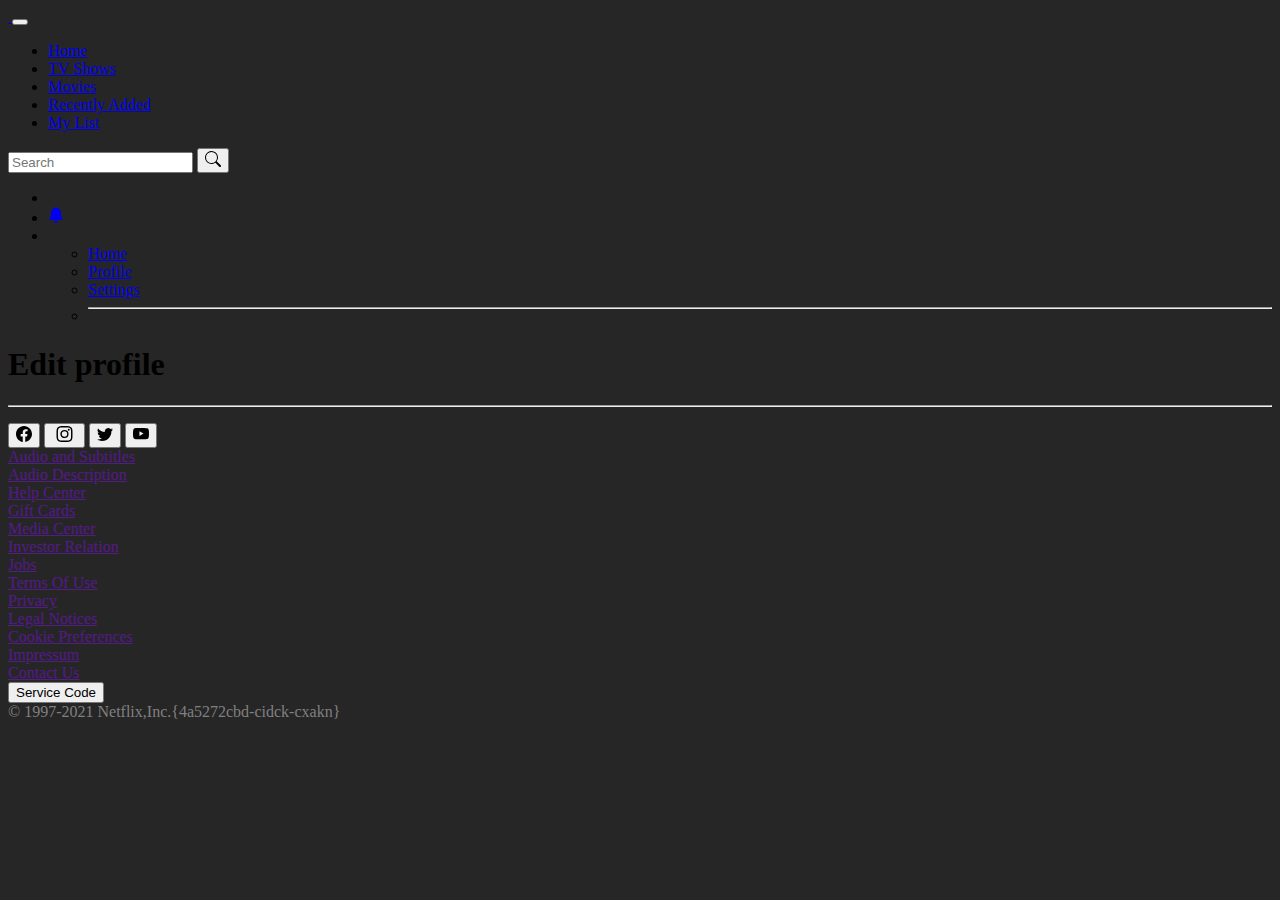
==== netflixprofile.html @ 1c33d5e5 "linked page to navbar" ====
<!doctype html>
<html lang="en">
  <head>
    <!-- Required meta tags -->
    <meta charset="utf-8">
    <meta name="viewport" content="width=device-width, initial-scale=1">

    <!-- Bootstrap CSS -->
    <link href="https://cdn.jsdelivr.net/npm/bootstrap@5.0.0-beta2/dist/css/bootstrap.min.css" rel="stylesheet" integrity="sha384-BmbxuPwQa2lc/FVzBcNJ7UAyJxM6wuqIj61tLrc4wSX0szH/Ev+nYRRuWlolflfl" crossorigin="anonymous">
    <link href="styles.css" rel="stylesheet">
    <title>Netflix</title>
  </head>
  <body>

  <nav class="navbar navbar-expand-lg navbar-dark bg-dark">
  <div class="container">
  <a class="navbar-brand m-3" href="#">
  <img src="/Users/colemanrose/Downloads/netflix-ui-start/assets/netflix_logo.png" width="100" height="auto" alt="">
  </a>
   <button class="navbar-toggler" type="button" data-bs-toggle="collapse" data-bs-target="#navbarSupportedContent" aria-controls="navbarSupportedContent" aria-expanded="false" aria-label="Toggle navigation">
      <span class="navbar-toggler-icon"></span>
    </button>
  <div class="collapse navbar-collapse" id="navbarSupportedContent">
    <ul class="navbar-nav mr-auto">
      <li class="nav-item active">
        <a class="nav-link" href="netflixhome.html">Home</a>
      </li>
      <li class="nav-item">
        <a class="nav-link" href="#">TV Shows</a>
      </li>
      <li class="nav-item">
        <a class="nav-link" href="#">Movies</a>
      </li>
      <li class="nav-item">
        <a class="nav-link" href="#">Recently Added</a>
      </li>
      <li class="nav-item">
        <a class="nav-link" href="#">My List</a>
      </li>
        </div>
      </li>
    </ul>
    <form class="form-inline my-2 my-lg-0">
      <input class="form-control mr-sm-2 d-none" type="search" placeholder="Search" aria-label="Search">
      <button class="btn btn-outline-dark text-light my-2 my-sm-0" type="submit"><svg xmlns="http://www.w3.org/2000/svg" width="16" height="16" fill="currentColor" class="bi bi-search" viewBox="0 0 16 16">
      <path d="M11.742 10.344a6.5 6.5 0 1 0-1.397 1.398h-.001c.03.04.062.078.098.115l3.85 3.85a1 1 0 0 0 1.415-1.414l-3.85-3.85a1.007 1.007 0 0 0-.115-.1zM12 6.5a5.5 5.5 0 1 1-11 0 5.5 5.5 0 0 1 11 0z"/>
      </svg></button>
    </form>
    <ul class="navbar-nav mr-auto">
      <li class="nav-item active">
        <a class="nav-link" href="#"><img src="/Users/colemanrose/Downloads/netflix-ui-start/assets/kids_icon.png" width="40" height="auto" alt=""></a>
      </li>
      <li class="nav-item">
        <a class="nav-link" href="#"><svg xmlns="http://www.w3.org/2000/svg" width="16" height="16" fill="currentColor" class="bi bi-bell-fill text-light mt-2" viewBox="0 0 16 16">
        <path d="M8 16a2 2 0 0 0 2-2H6a2 2 0 0 0 2 2zm.995-14.901a1 1 0 1 0-1.99 0A5.002 5.002 0 0 0 3 6c0 1.098-.5 6-2 7h14c-1.5-1-2-5.902-2-7 0-2.42-1.72-4.44-4.005-4.901z"/>
        </svg></a>
      </li>
      <li class="nav-item dropdown mr-auto">
            <a class="nav-link dropdown-toggle" href="#" id="navbarDropdown" role="button" data-bs-toggle="dropdown" aria-expanded="false">
              <img src="/Users/colemanrose/Downloads/netflix-ui-start/assets/avatar.png" width="40" height="auto" alt="">
            </a>
            <ul class="dropdown-menu" aria-labelledby="navbarDropdown">
              <li><a class="dropdown-item" href="netflixhome.html">Home</a></li>
              <li><a class="dropdown-item" href="netflixprofile.html">Profile</a></li>
              <li><a class="dropdown-item" href="netflixsettings.html">Settings</a></li>
              <li><hr class="dropdown-divider"></li>
            </ul>
      </li>
    </ul>
  </div>
</div>
</nav>

<div class="jumbotron bg-#262626 text-light text-center">
  <h1 class="display-4">Edit profile</h1>
  <hr class="my-4">
  </p>
</div>

    <script src="https://cdn.jsdelivr.net/npm/bootstrap@5.0.0-beta2/dist/js/bootstrap.bundle.min.js" integrity="sha384-b5kHyXgcpbZJO/tY9Ul7kGkf1S0CWuKcCD38l8YkeH8z8QjE0GmW1gYU5S9FOnJ0" crossorigin="anonymous"></script>
    <script src="js/script.js"></script>
  </body>
  <footer>
    <div class="container">
      <div class="row">
        <div class="col-12">
          <button type="button" class="btn btn-secondary btn-dark">
            <!--<i class="bi bi-facebook"></i-->
            <svg
              xmlns="http://www.w3.org/2000/svg"
              width="16"
              height="16"
              fill="currentColor"
              class="bi bi-facebook"
              viewBox="0 0 16 16"
            >
              <path
                d="M16 8.049c0-4.446-3.582-8.05-8-8.05C3.58 0-.002 3.603-.002 8.05c0 4.017 2.926 7.347 6.75 7.951v-5.625h-2.03V8.05H6.75V6.275c0-2.017 1.195-3.131 3.022-3.131.876 0 1.791.157 1.791.157v1.98h-1.009c-.993 0-1.303.621-1.303 1.258v1.51h2.218l-.354 2.326H9.25V16c3.824-.604 6.75-3.934 6.75-7.951z"
              />
            </svg>
          </button>

          <button type="button" class="btn btn-secondary btn-dark">
            <svg
              xmlns="http://www.w3.org/2000/svg"
              width="25"
              height="16"
              fill="currentColor"
              class="bi bi-instagram"
              viewBox="0 0 16 16"
            >
              <path
                d="M8 0C5.829 0 5.556.01 4.703.048 3.85.088 3.269.222 2.76.42a3.917 3.917 0 0 0-1.417.923A3.927 3.927 0 0 0 .42 2.76C.222 3.268.087 3.85.048 4.7.01 5.555 0 5.827 0 8.001c0 2.172.01 2.444.048 3.297.04.852.174 1.433.372 1.942.205.526.478.972.923 1.417.444.445.89.719 1.416.923.51.198 1.09.333 1.942.372C5.555 15.99 5.827 16 8 16s2.444-.01 3.298-.048c.851-.04 1.434-.174 1.943-.372a3.916 3.916 0 0 0 1.416-.923c.445-.445.718-.891.923-1.417.197-.509.332-1.09.372-1.942C15.99 10.445 16 10.173 16 8s-.01-2.445-.048-3.299c-.04-.851-.175-1.433-.372-1.941a3.926 3.926 0 0 0-.923-1.417A3.911 3.911 0 0 0 13.24.42c-.51-.198-1.092-.333-1.943-.372C10.443.01 10.172 0 7.998 0h.003zm-.717 1.442h.718c2.136 0 2.389.007 3.232.046.78.035 1.204.166 1.486.275.373.145.64.319.92.599.28.28.453.546.598.92.11.281.24.705.275 1.485.039.843.047 1.096.047 3.231s-.008 2.389-.047 3.232c-.035.78-.166 1.203-.275 1.485a2.47 2.47 0 0 1-.599.919c-.28.28-.546.453-.92.598-.28.11-.704.24-1.485.276-.843.038-1.096.047-3.232.047s-2.39-.009-3.233-.047c-.78-.036-1.203-.166-1.485-.276a2.478 2.478 0 0 1-.92-.598 2.48 2.48 0 0 1-.6-.92c-.109-.281-.24-.705-.275-1.485-.038-.843-.046-1.096-.046-3.233 0-2.136.008-2.388.046-3.231.036-.78.166-1.204.276-1.486.145-.373.319-.64.599-.92.28-.28.546-.453.92-.598.282-.11.705-.24 1.485-.276.738-.034 1.024-.044 2.515-.045v.002zm4.988 1.328a.96.96 0 1 0 0 1.92.96.96 0 0 0 0-1.92zm-4.27 1.122a4.109 4.109 0 1 0 0 8.217 4.109 4.109 0 0 0 0-8.217zm0 1.441a2.667 2.667 0 1 1 0 5.334 2.667 2.667 0 0 1 0-5.334z"
              />
            </svg>
          </button>
          <button type="button" class="btn btn-secondary btn-dark">
            <svg
              xmlns="http://www.w3.org/2000/svg"
              width="16"
              height="16"
              fill="currentColor"
              class="bi bi-twitter"
              viewBox="0 0 16 16"
            >
              <path
                d="M5.026 15c6.038 0 9.341-5.003 9.341-9.334 0-.14 0-.282-.006-.422A6.685 6.685 0 0 0 16 3.542a6.658 6.658 0 0 1-1.889.518 3.301 3.301 0 0 0 1.447-1.817 6.533 6.533 0 0 1-2.087.793A3.286 3.286 0 0 0 7.875 6.03a9.325 9.325 0 0 1-6.767-3.429 3.289 3.289 0 0 0 1.018 4.382A3.323 3.323 0 0 1 .64 6.575v.045a3.288 3.288 0 0 0 2.632 3.218 3.203 3.203 0 0 1-.865.115 3.23 3.23 0 0 1-.614-.057 3.283 3.283 0 0 0 3.067 2.277A6.588 6.588 0 0 1 .78 13.58a6.32 6.32 0 0 1-.78-.045A9.344 9.344 0 0 0 5.026 15z"
              />
            </svg>
          </button>

          <button type="button" class="btn btn-secondary btn-dark">
            <svg
              xmlns="http://www.w3.org/2000/svg"
              width="16"
              height="16"
              fill="currentColor"
              class="bi bi-youtube"
              viewBox="0 0 16 16"
            >
              <path
                d="M8.051 1.999h.089c.822.003 4.987.033 6.11.335a2.01 2.01 0 0 1 1.415 1.42c.101.38.172.883.22 1.402l.01.104.022.26.008.104c.065.914.073 1.77.074 1.957v.075c-.001.194-.01 1.108-.082 2.06l-.008.105-.009.104c-.05.572-.124 1.14-.235 1.558a2.007 2.007 0 0 1-1.415 1.42c-1.16.312-5.569.334-6.18.335h-.142c-.309 0-1.587-.006-2.927-.052l-.17-.006-.087-.004-.171-.007-.171-.007c-1.11-.049-2.167-.128-2.654-.26a2.007 2.007 0 0 1-1.415-1.419c-.111-.417-.185-.986-.235-1.558L.09 9.82l-.008-.104A31.4 31.4 0 0 1 0 7.68v-.123c.002-.215.01-.958.064-1.778l.007-.103.003-.052.008-.104.022-.26.01-.104c.048-.519.119-1.023.22-1.402a2.007 2.007 0 0 1 1.415-1.42c.487-.13 1.544-.21 2.654-.26l.17-.007.172-.006.086-.003.171-.007A99.788 99.788 0 0 1 7.858 2h.193zM6.4 5.209v4.818l4.157-2.408L6.4 5.209z"
              />
            </svg>
          </button>
        </div>
      </div>
      <div class="row">
        <div class="col-6 col-sm-3 col-md-4 col-lg-3">
          <span><a href="">Audio and Subtitles</a></span>
        </div>
        <div class="col-6 col-sm-3 col-md-4 col-lg-3">
          <span><a href="">Audio Description</a></span>
        </div>
        <div class="col-6 col-sm-3 col-md-4 col-lg-3">
          <span><a href="">Help Center</a></span>
        </div>
        <div class="col-6 col-sm-3 col-md-4 col-lg-3">
          <span><a href="">Gift Cards</a></span>
        </div>
        <div class="col-6 col-sm-3 col-md-4 col-lg-3">
          <span><a href="">Media Center</a></span>
        </div>
        <div class="col-6 col-sm-3 col-md-4 col-lg-3">
          <span><a href="">Investor Relation</a></span>
        </div>
        <div class="col-6 col-sm-3 col-md-4 col-lg-3">
          <span><a href="">Jobs</a></span>
        </div>
        <div class="col-6 col-sm-3 col-md-4 col-lg-3">
          <span><a href="">Terms Of Use</a></span>
        </div>
        <div class="col-6 col-sm-3 col-md-4 col-lg-3">
          <span><a href="">Privacy</a></span>
        </div>
        <div class="col-6 col-sm-3 col-md-4 col-lg-3">
          <span><a href="">Legal Notices</a></span>
        </div>
        <div class="col-6 col-sm-3 col-md-4 col-lg-3">
          <span><a href="">Cookie Preferences</a></span>
        </div>
        <div class="col-6 col-sm-3 col-md-4 col-lg-3">
          <span><a href="">Impressum</a></span>
        </div>
        <div class="col-6 col-sm-3 col-md-4 col-lg-3">
          <span><a href="">Contact Us</a></span>
        </div>
      </div>
      <div class="row">
        <div class="col-12 mx-auto px-1 py-3">
          <button type="button" class="btn btn-secondary btn-dark">Service Code</button>
        </div>
        <div class="p-2" style="color: grey">
          © 1997-2021 Netflix,Inc.{4a5272cbd-cidck-cxakn}
        </div>
      </div>
    </div>
  </footer>

</html>
---- styles.css ----
body {
    background-color:#262626 !important;
}
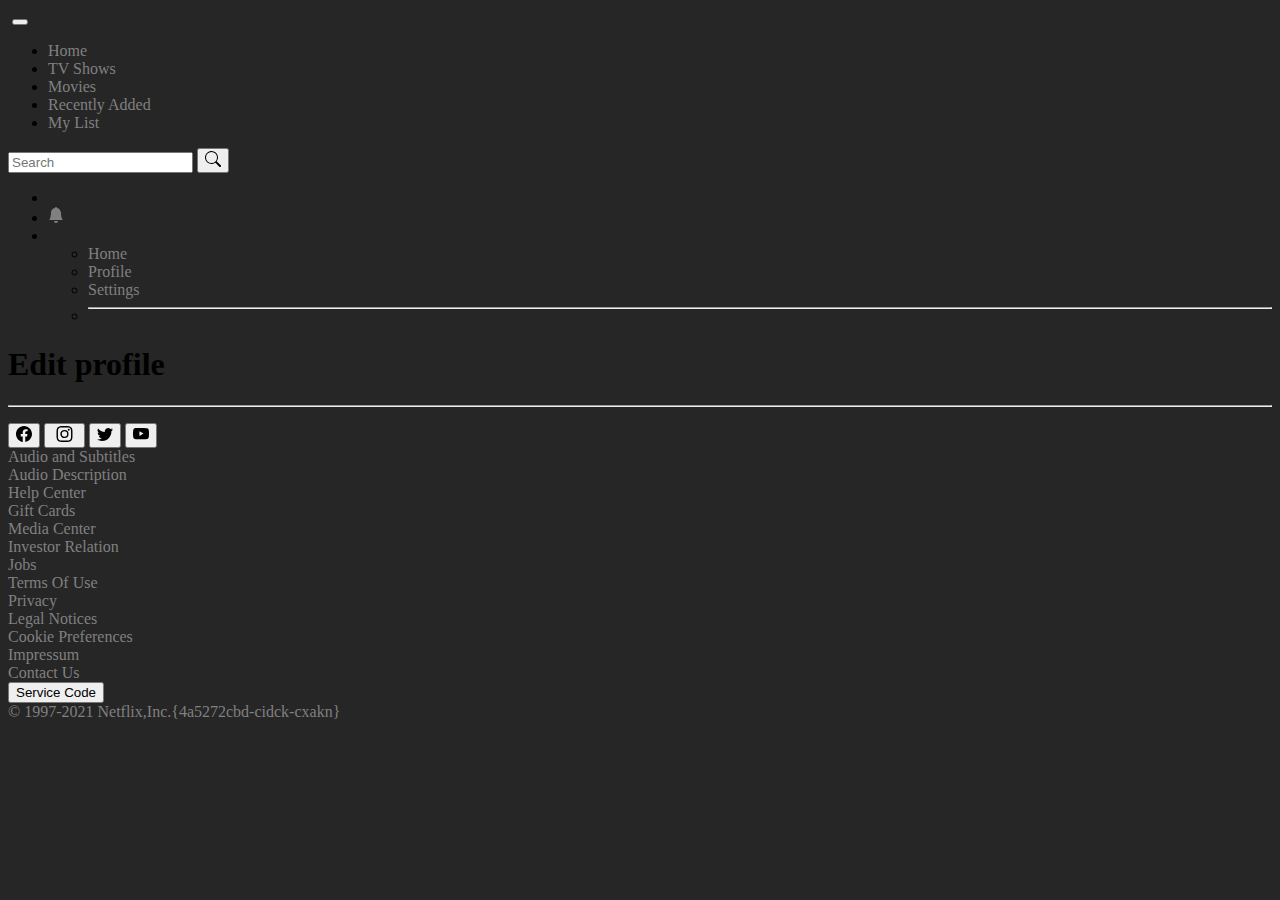
==== commit 4f2c35f4: "styled links and buttons" ====
--- a/netflixprofile.html
+++ b/netflixprofile.html
@@ -188,7 +188,7 @@
       </div>
       <div class="row">
         <div class="col-12 mx-auto px-1 py-3">
-          <button type="button" class="btn btn-secondary btn-dark">Service Code</button>
+          <button type="button" class="btn btn-secondary btn-outline-light btn-dark">Service Code</button>
         </div>
         <div class="p-2" style="color: grey">
           © 1997-2021 Netflix,Inc.{4a5272cbd-cidck-cxakn}
--- a/styles.css
+++ b/styles.css
@@ -1,3 +1,12 @@
 body {
     background-color:#262626 !important;
 }
+
+a {
+    text-decoration: none !important;
+    color: grey;
+}
+
+a:hover {
+    color: white;
+}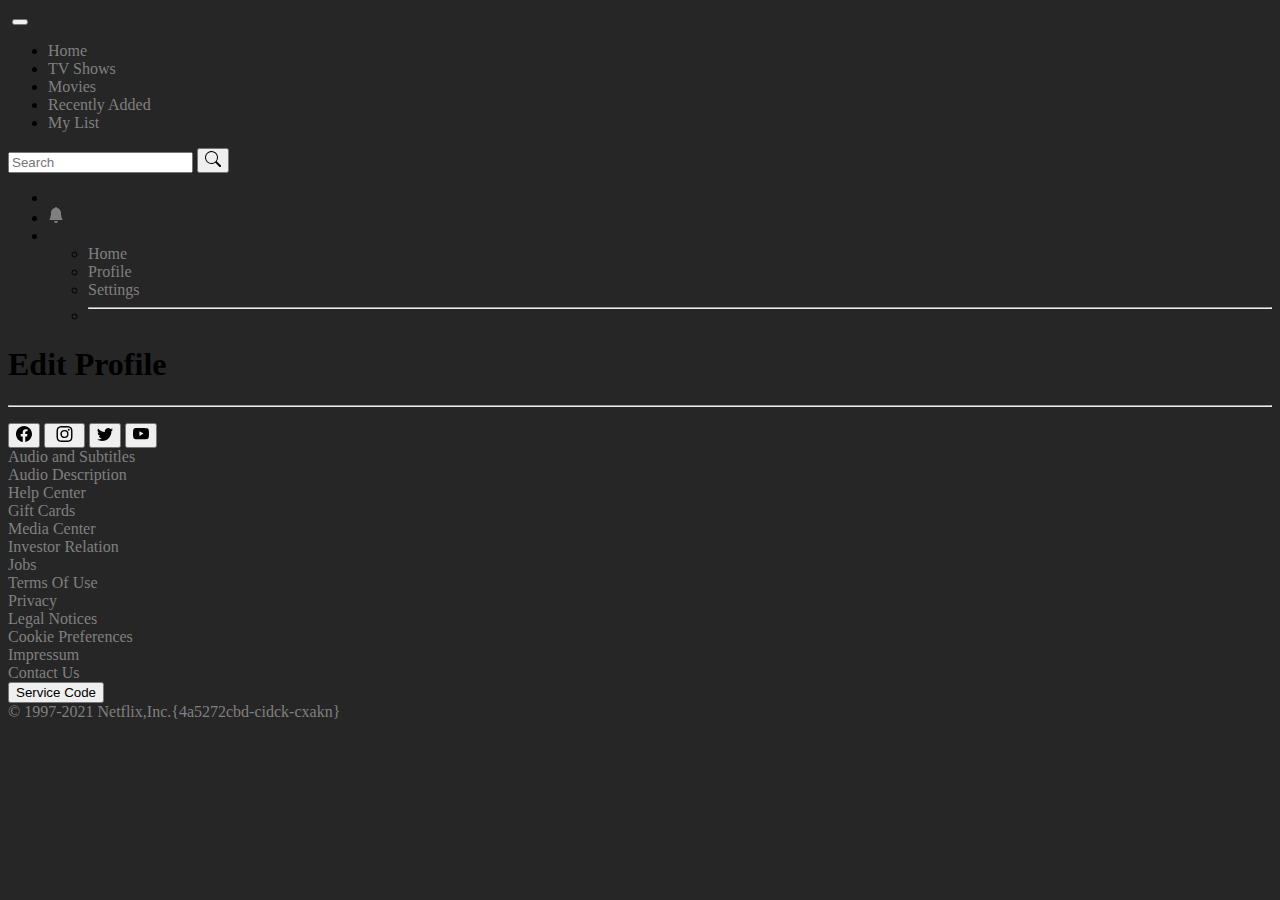
==== commit 72423b76: "typo" ====
--- a/netflixprofile.html
+++ b/netflixprofile.html
@@ -72,7 +72,7 @@
 </nav>
 
 <div class="jumbotron bg-#262626 text-light text-center">
-  <h1 class="display-4">Edit profile</h1>
+  <h1 class="display-4">Edit Profile</h1>
   <hr class="my-4">
   </p>
 </div>
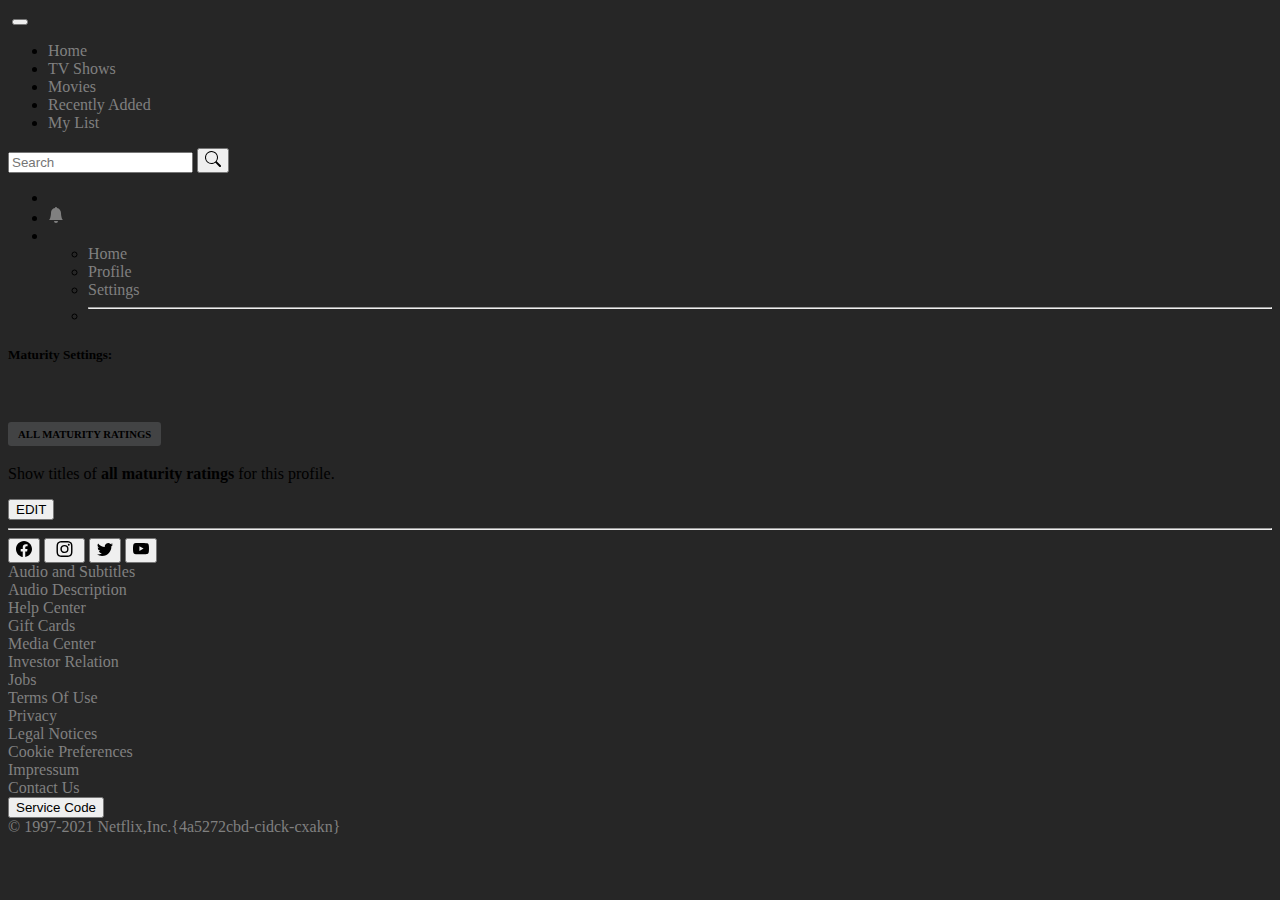
==== commit cc831003: "added maturity settings" ====
--- a/netflixprofile.html
+++ b/netflixprofile.html
@@ -71,10 +71,17 @@
 </div>
 </nav>
 
-<div class="jumbotron bg-#262626 text-light text-center">
-  <h1 class="display-4">Edit Profile</h1>
-  <hr class="my-4">
-  </p>
+<div class="container text-light">
+ <div class="row">                
+    <h5>Maturity Settings:</h5><br>
+    <h6><span>ALL MATURITY RATINGS</span></h6>
+    <p>Show titles of <strong>all maturity ratings</strong> for this profile.</p>
+ <div>
+    <button type="button" class="btn btn-outline-light">EDIT</button>
+ </div>
+ </div>
+    <hr class="my-4">
+ </div>
 </div>
 
     <script src="https://cdn.jsdelivr.net/npm/bootstrap@5.0.0-beta2/dist/js/bootstrap.bundle.min.js" integrity="sha384-b5kHyXgcpbZJO/tY9Ul7kGkf1S0CWuKcCD38l8YkeH8z8QjE0GmW1gYU5S9FOnJ0" crossorigin="anonymous"></script>
--- a/styles.css
+++ b/styles.css
@@ -9,4 +9,10 @@
 
 a:hover {
     color: white;
+}
+
+h6 span { 
+    background-color: #424344; 
+    padding: 6px 10px 6px 10px;
+    border-radius: .2rem;
 }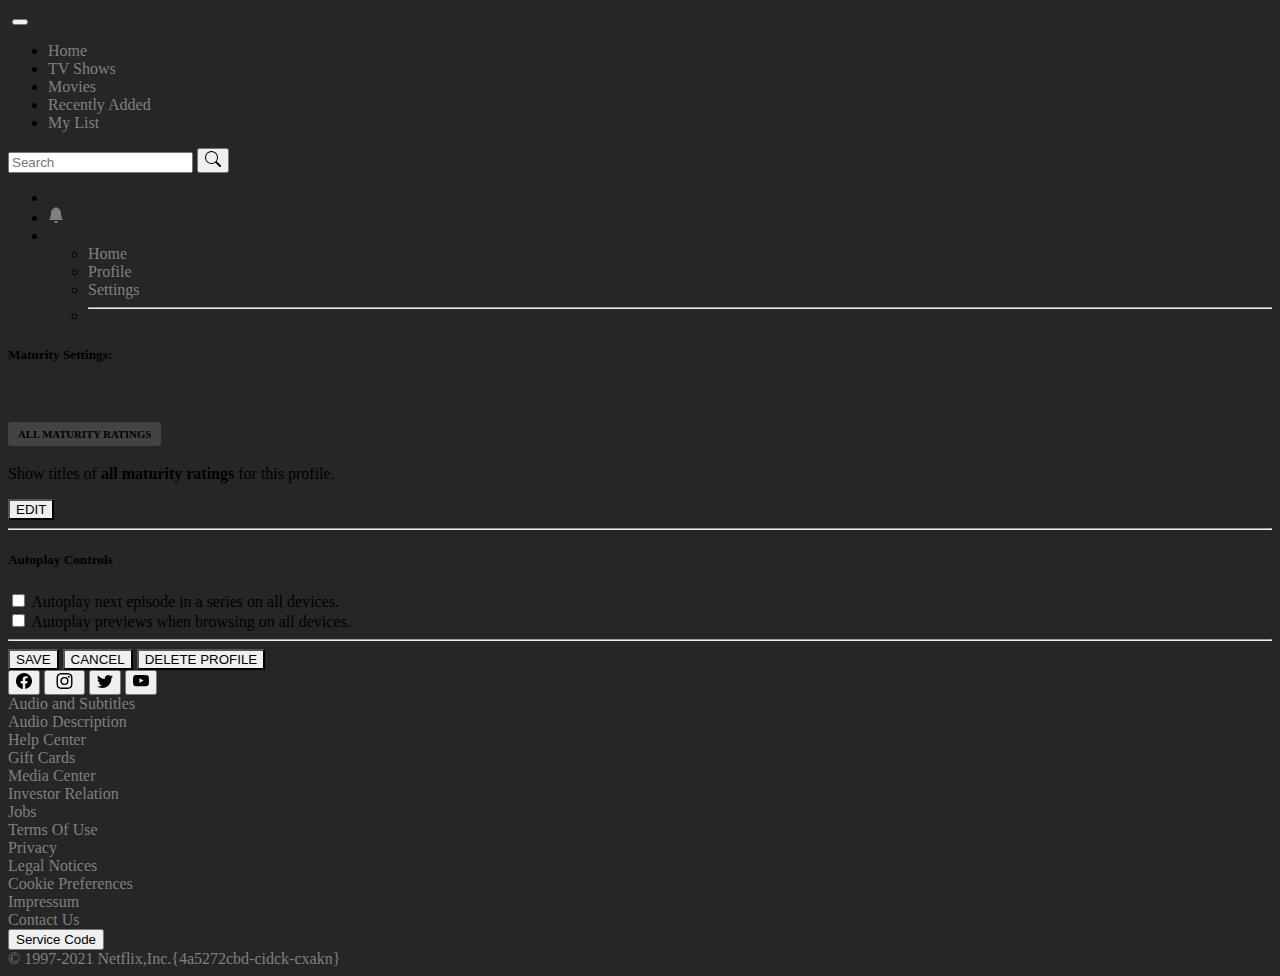
==== commit eeaeb159: "added checkboxes and buttons" ====
--- a/netflixprofile.html
+++ b/netflixprofile.html
@@ -77,12 +77,36 @@
     <h6><span>ALL MATURITY RATINGS</span></h6>
     <p>Show titles of <strong>all maturity ratings</strong> for this profile.</p>
  <div>
-    <button type="button" class="btn btn-outline-light">EDIT</button>
+    <button type="button" class="btn btn-outline-light" id="sharp">EDIT</button>
  </div>
  </div>
     <hr class="my-4">
+    <div class="row">
+        <h5>Autoplay Controls</h5>
+        
+        <div class="form-check">
+        <input class="form-check-input" type="checkbox">
+        <label class="form-check-label" for="flexCheckDefault">
+            Autoplay next episode in a series on all devices.
+        </label>
+        </div>
+
+        <div class="form-check">
+        <input class="form-check-input" type="checkbox">
+        <label class="form-check-label" for="flexCheckChecked">
+            Autoplay previews when browsing on all devices.
+        </label>
+        </div>
+    <hr class="my-4">
+    </div>
  </div>
 </div>
+<div class="container">
+    <button type="button" class="btn btn-outline-light btn-dark" id="sharp">SAVE</button>
+    <button type="button" class="btn btn-outline-light btn-dark" id="sharp">CANCEL</button>
+    <button type="button" class="btn btn-outline-light btn-dark" id="sharp">DELETE PROFILE</button>
+<div>
+
 
     <script src="https://cdn.jsdelivr.net/npm/bootstrap@5.0.0-beta2/dist/js/bootstrap.bundle.min.js" integrity="sha384-b5kHyXgcpbZJO/tY9Ul7kGkf1S0CWuKcCD38l8YkeH8z8QjE0GmW1gYU5S9FOnJ0" crossorigin="anonymous"></script>
     <script src="js/script.js"></script>
--- a/styles.css
+++ b/styles.css
@@ -15,4 +15,8 @@
     background-color: #424344; 
     padding: 6px 10px 6px 10px;
     border-radius: .2rem;
-}+}
+
+#sharp {
+    border-radius: 0 !important;
+  }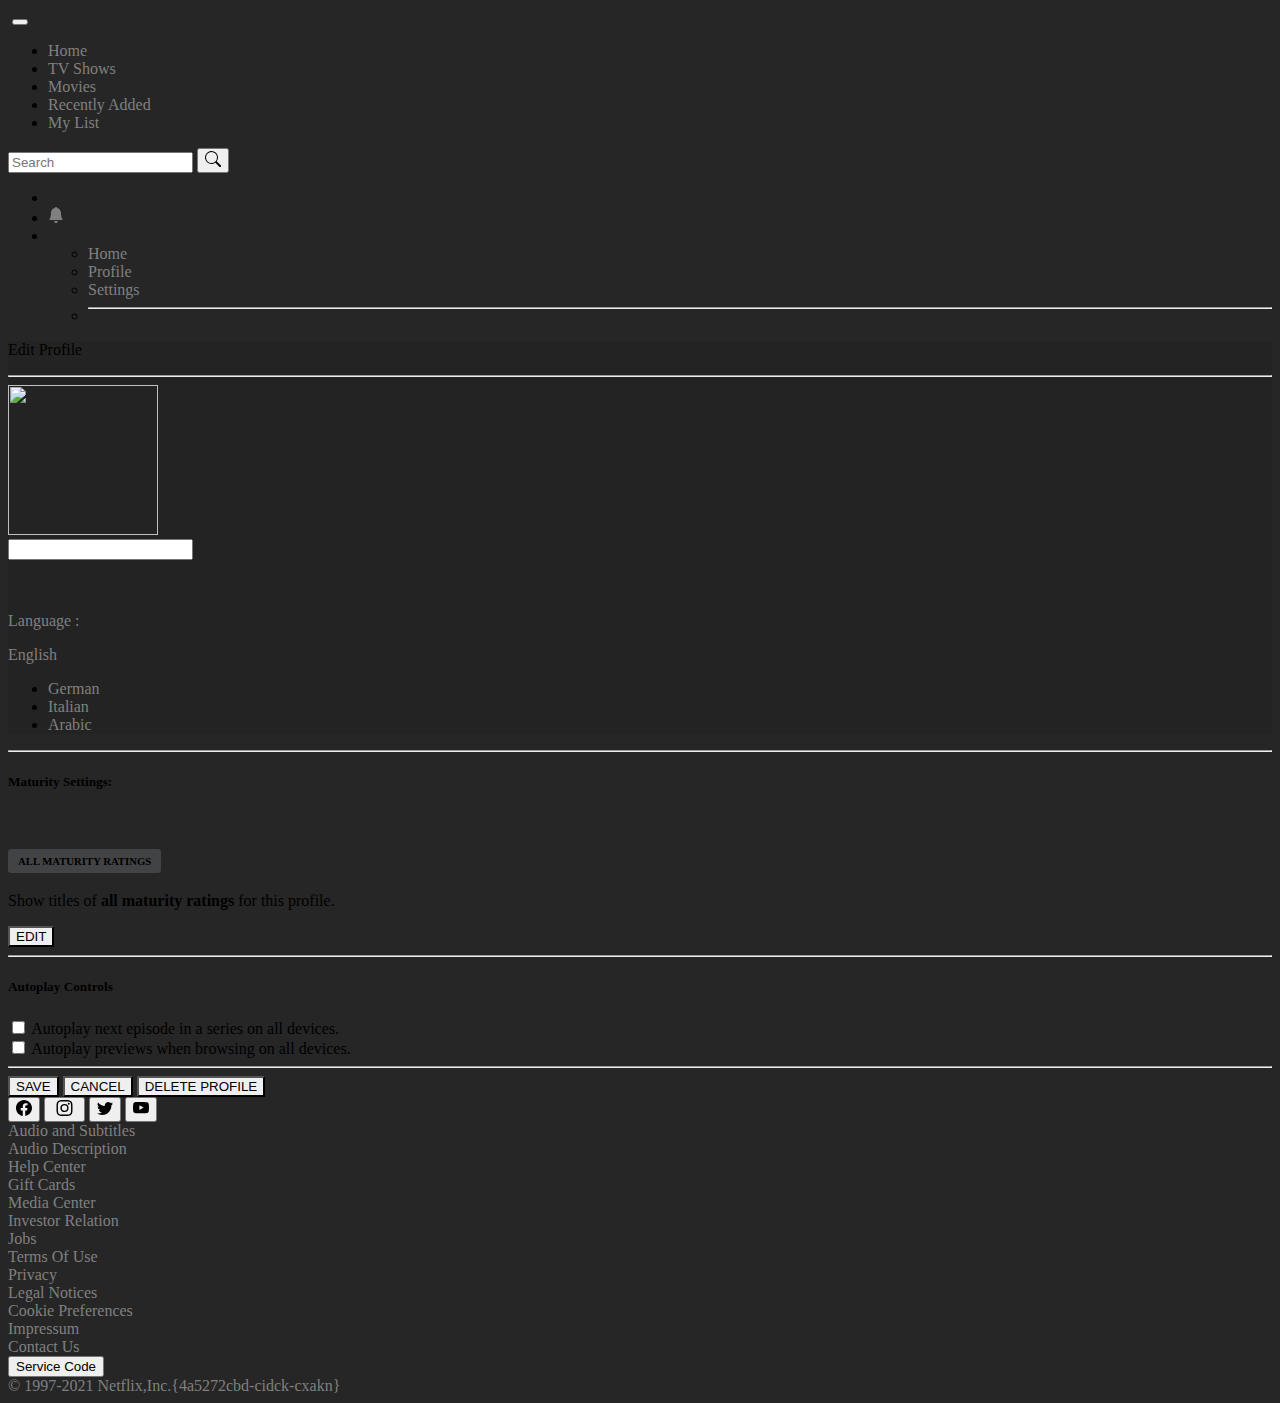
==== commit 3948a46e: "update profile" ====
--- a/netflixprofile.html
+++ b/netflixprofile.html
@@ -71,7 +71,43 @@
 </div>
 </nav>
 
-<div class="container text-light">
+<div class="offset-md-4">
+      <div class="container" style="background-color: rgb(36, 35, 35);">
+      <div class="jumbotron my-auto">
+        <p class="h1 text-light">Edit Profile</p>
+      </div>
+
+    <hr style="color: grey;"> 
+      <div class="row">
+        <div class="col-3  ">
+          <img src="images/download.png " class="img-fluid rounded" style="width: 150px; height: 150px;">
+        </div>
+        <div class="col-6 px-0">
+        <input type="text" class="form-control-default"><br><br><br>
+        <p style="color: grey;"> Language : </p>
+        
+        <div class="dropdown">
+       
+          <a class="btn btn-dark  btn-outline-light dropdown-toggle" href="#" role="button" id="dropdownMenuLink" data-bs-toggle="dropdown" aria-expanded="false">
+            English
+          </a>
+        
+          <ul class="dropdown-menu" aria-labelledby="dropdownMenuLink">
+            <li><a class="dropdown-item" href="#">German</a></li>
+            <li><a class="dropdown-item" href="#">Italian</a></li>
+            <li><a class="dropdown-item" href="#">Arabic</a></li>
+          </ul>
+         
+        </div>
+
+        </div>
+       
+      </div>
+    </div>
+    <hr style="color: grey;"> 
+    </div>
+
+<div class="container text-light offset-md-4">
  <div class="row">                
     <h5>Maturity Settings:</h5><br>
     <h6><span>ALL MATURITY RATINGS</span></h6>
@@ -101,7 +137,7 @@
     </div>
  </div>
 </div>
-<div class="container">
+<div class="container offset-md-4">
     <button type="button" class="btn btn-outline-light btn-dark" id="sharp">SAVE</button>
     <button type="button" class="btn btn-outline-light btn-dark" id="sharp">CANCEL</button>
     <button type="button" class="btn btn-outline-light btn-dark" id="sharp">DELETE PROFILE</button>
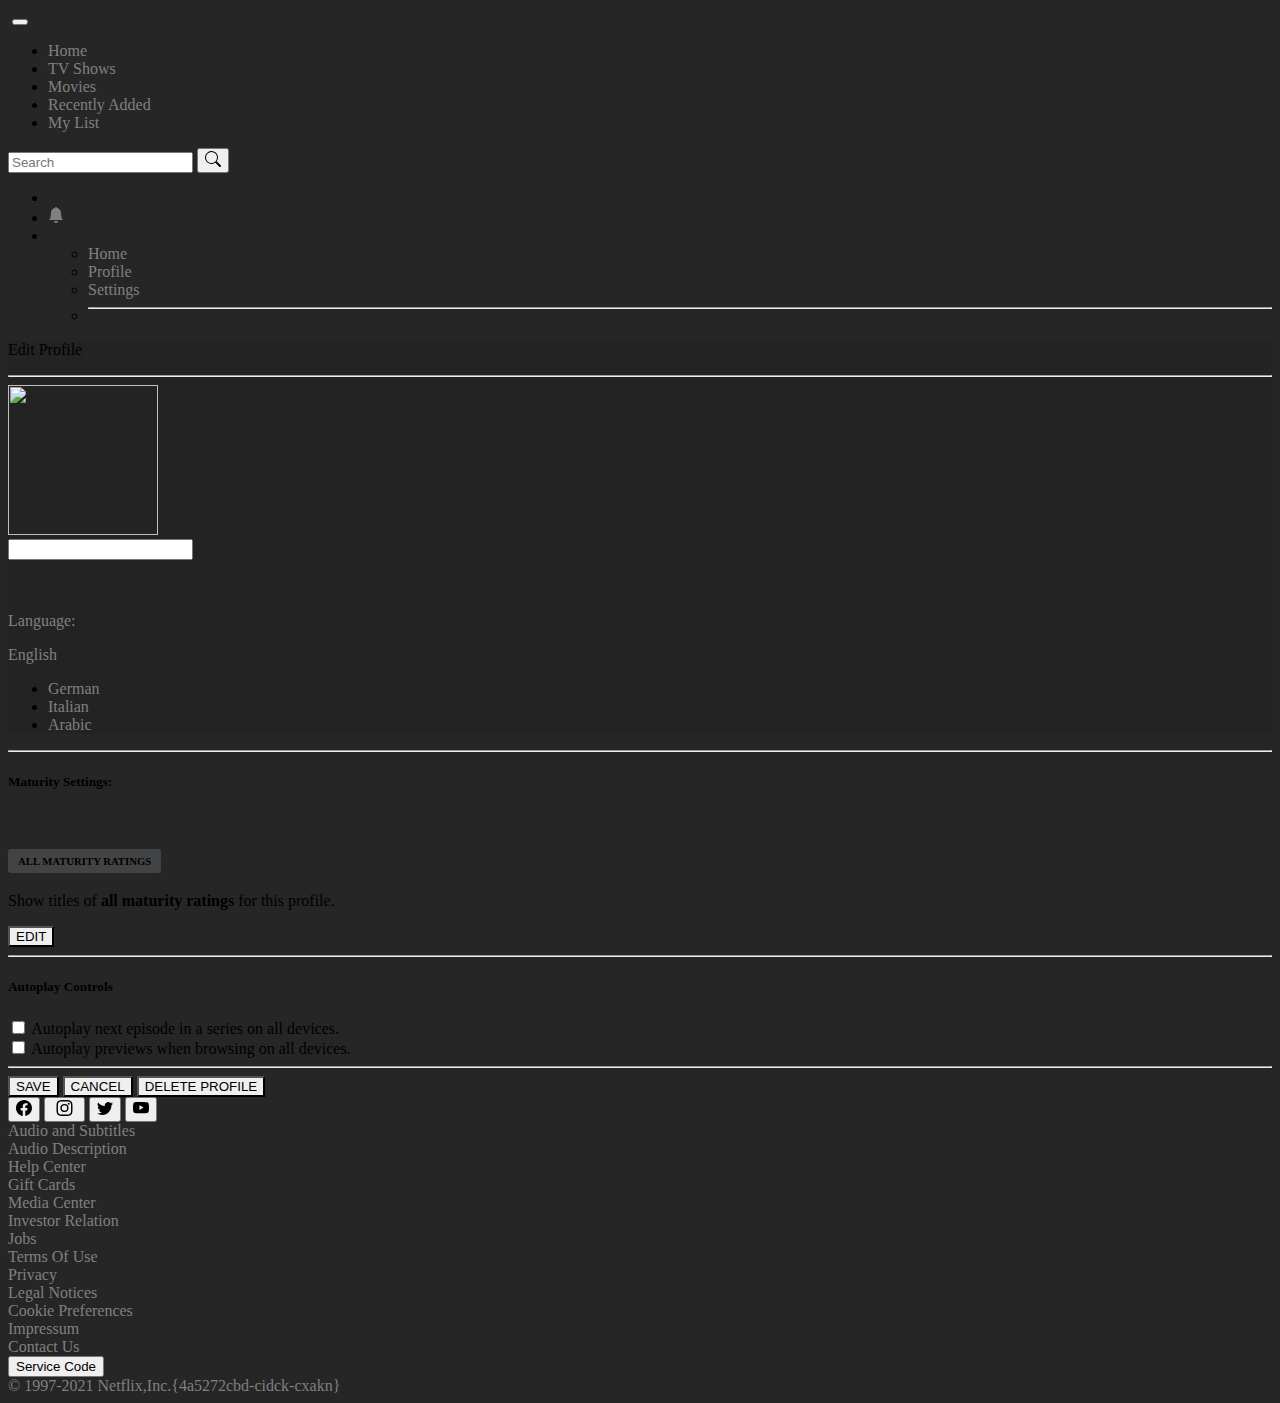
==== commit 5d9896ef: "updated" ====
--- a/netflixprofile.html
+++ b/netflixprofile.html
@@ -80,11 +80,11 @@
     <hr style="color: grey;"> 
       <div class="row">
         <div class="col-3  ">
-          <img src="images/download.png " class="img-fluid rounded" style="width: 150px; height: 150px;">
+          <img src="https://media.discordapp.net/attachments/862958276690051082/863071576874680320/unknown.png" class="img-fluid rounded" style="width: 150px; height: 150px;">
         </div>
         <div class="col-6 px-0">
         <input type="text" class="form-control-default"><br><br><br>
-        <p style="color: grey;"> Language : </p>
+        <p style="color: grey;"> Language: </p>
         
         <div class="dropdown">
        
